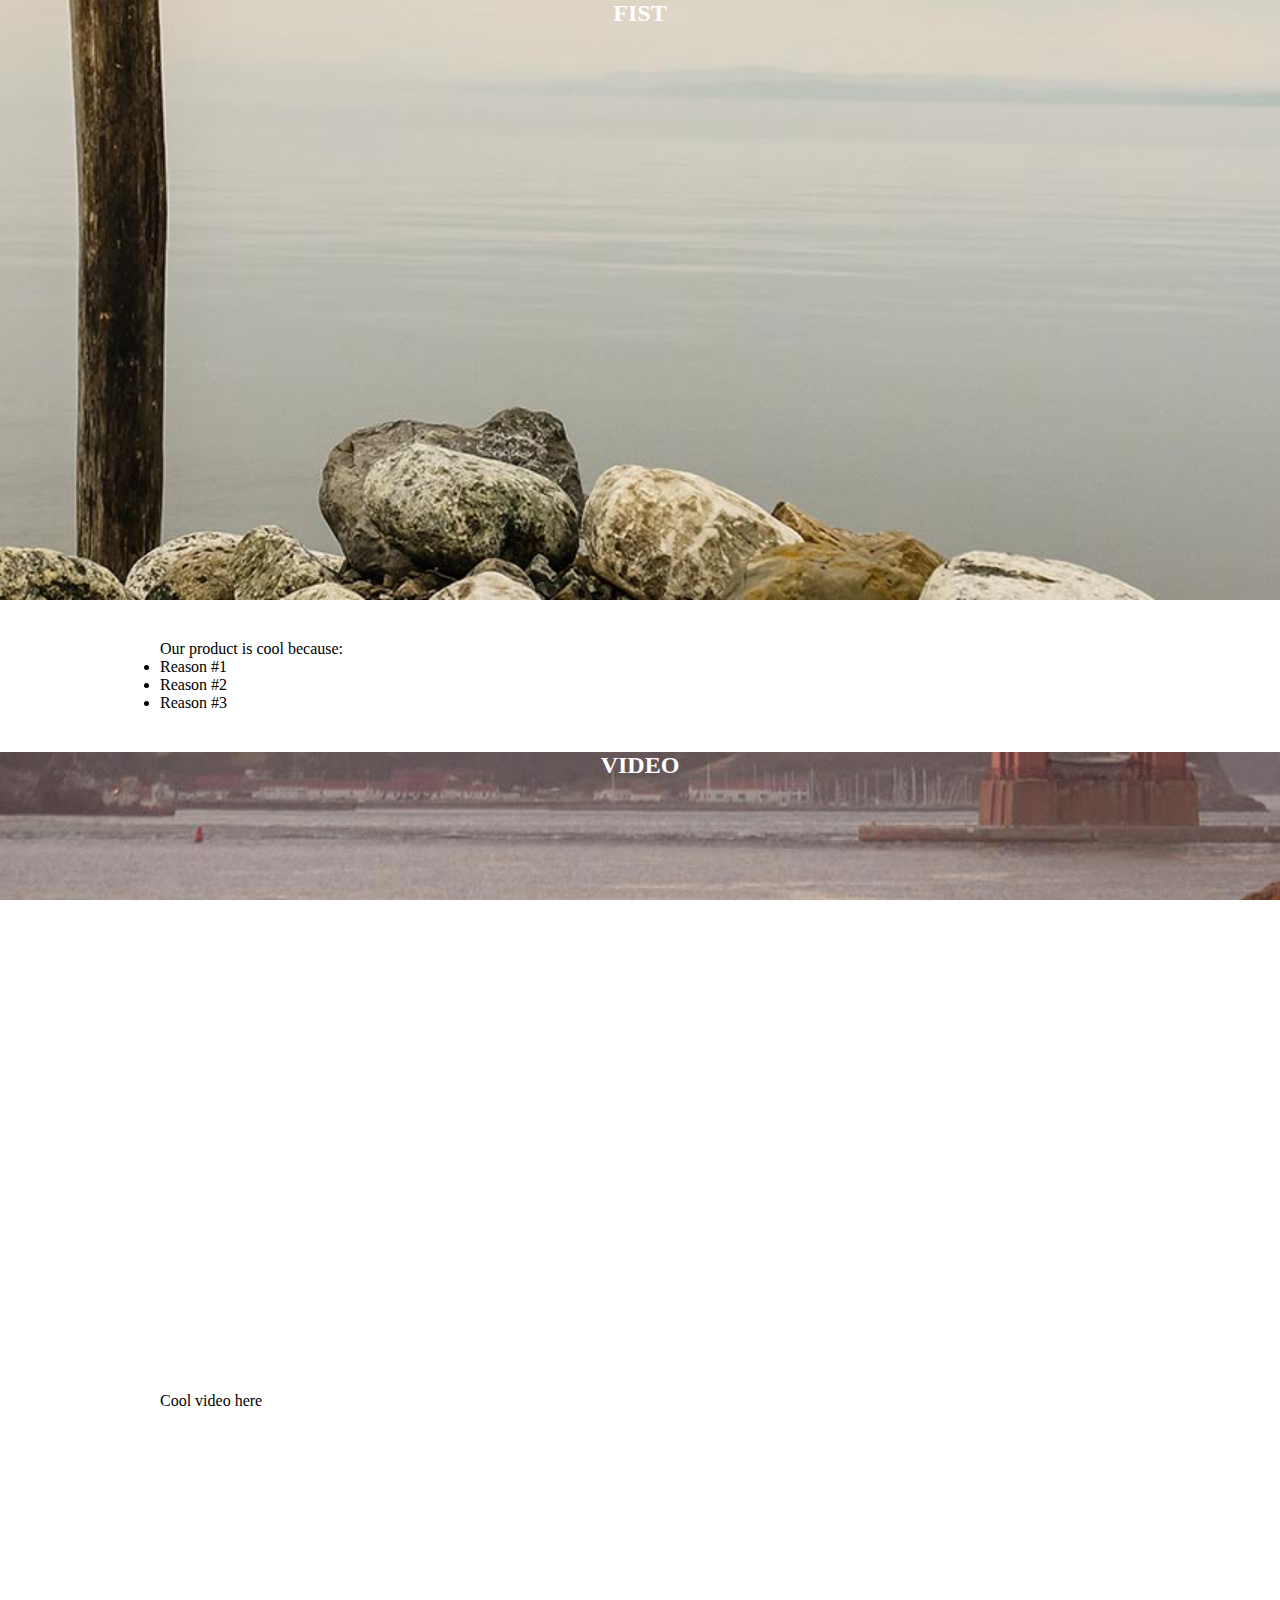
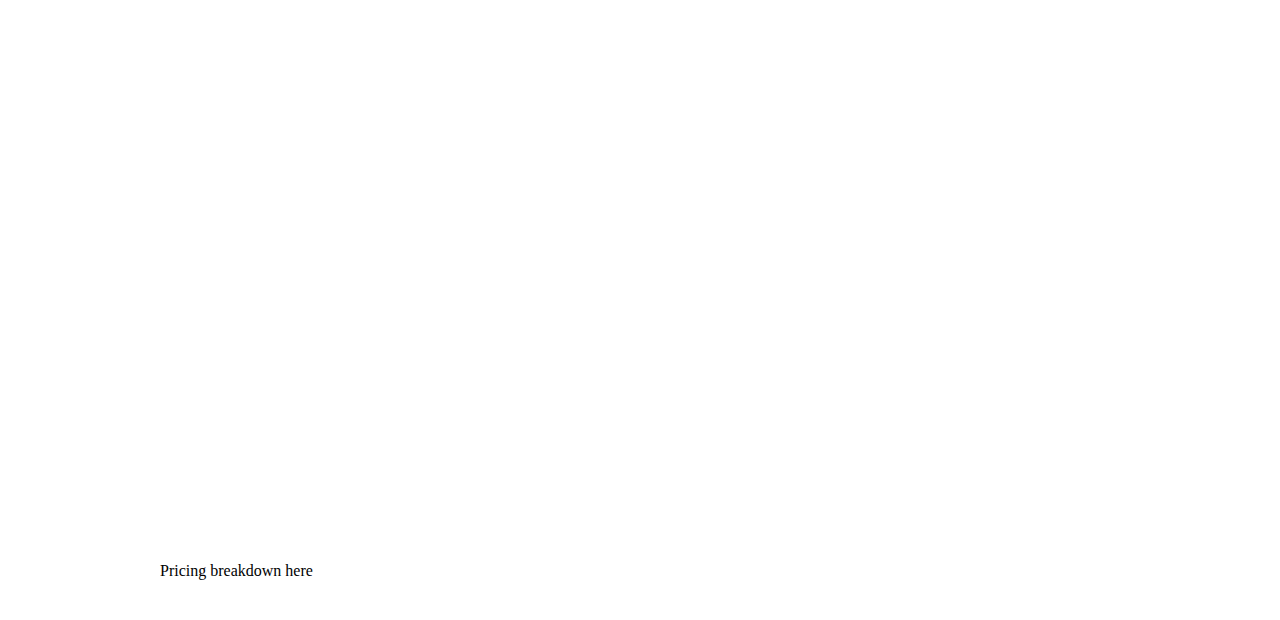
==== index.html @ 12c503b7 "Initial Commit" ====
<!DOCTYPE html>
<html>
<head>
	<title>A Cool Site</title>
	<link rel="stylesheet" href="parallax.css" type="text/css" />
</head>
<body>
	<div class="wrapper">
		<div class="module parallax top">
			<div class="container">
				<h1>Fist</h1>
			</div>
		</div>
		
		<div class="module content">
			<div class="container">
				<h1>Our product is cool because:</h1>
				<ul>
					<li>Reason #1</li>
					<li>Reason #2</li>
					<li>Reason #3</li>
				<ul>
			</div>
		</div>
		
		<div class="module parallax middle">
			<div class="container">
				<h1>Video</h1>
			</div>
		</div>
		
		<div class="module content">
			<div class="container">
				<h1>Cool video here</h1>
				<br /><br /><br /><br />
			</div>
		</div>
		
		<div class="module parallax bottom">
			<div class="container">
				<h1>Pricing</h1>
			</div>
		</div>
		
		<div class="module content">
			<div class="container">
				<h1>Pricing breakdown here</h1>
			</div>
		</div>
	</div>
</body>
</html>
---- parallax.css ----
/* ============================================================
  RESET - http://meyerweb.com/eric/tools/css/reset/
============================================================ */
html, body, div, span, applet, object, iframe,
h1, h2, h3, h4, h5, h6, p, blockquote, pre,
a, abbr, acronym, address, big, cite, code,
del, dfn, em, img, ins, kbd, q, s, samp,
small, strike, strong, sub, sup, tt, var,
b, u, i, center,
dl, dt, dd, ol, ul, li,
fieldset, form, label, legend,
table, caption, tbody, tfoot, thead, tr, th, td,
article, aside, canvas, details, embed,
figure, figcaption, footer, header, hgroup,
menu, nav, output, ruby, section, summary,
time, mark, audio, video {
  margin: 0;
  padding: 0;
  border: 0;
  font-size: 100%;
  font: inherit;
  vertical-align: baseline;
}

/* ============================================================
  MAIN
============================================================ */

.wrapper {
  width: 100%;
  margin: 0 auto;
}

main {
  display: block;
  background-color: #fff;
}

.container {
  width: 100%;
  max-width: 960px;
  margin: 0 auto;
  padding: 0 20px;
}

/* ============================================================
  SECTIONS
============================================================ */
div.module:last-child {
  margin-bottom: 0;
}

div.module h2 {
  margin-bottom: 40px;
  font-family: "Roboto Slab", serif;
  font-size: 30px;
}

div.module p {
  margin-bottom: 40px;
  font-size: 16px;
  font-weight: 300;
}

div.module p:last-child {
  margin-bottom: 0;
}

div.module.content {
  padding: 40px 0;
}

div.module.parallax {
  height: 600px;
  background-position: 50% 50%;
  background-repeat: no-repeat;
  background-attachment: fixed;
  -webkit-background-size: cover;
  -moz-background-size: cover;
  -o-background-size: cover;
  background-size: cover;
}

div.module.parallax h1 {
  color: rgba(255, 255, 255, 1);
  font-size: 24px;
  text-align: center;
  font-weight: bold;
  text-transform: uppercase;
}
div.module.top {
  background-image: url("1.jpg");
}
div.module.middle {
  background-image: url("2.jpg");
}
div.module.bottom {
  background-image: url("3.jpg");
}
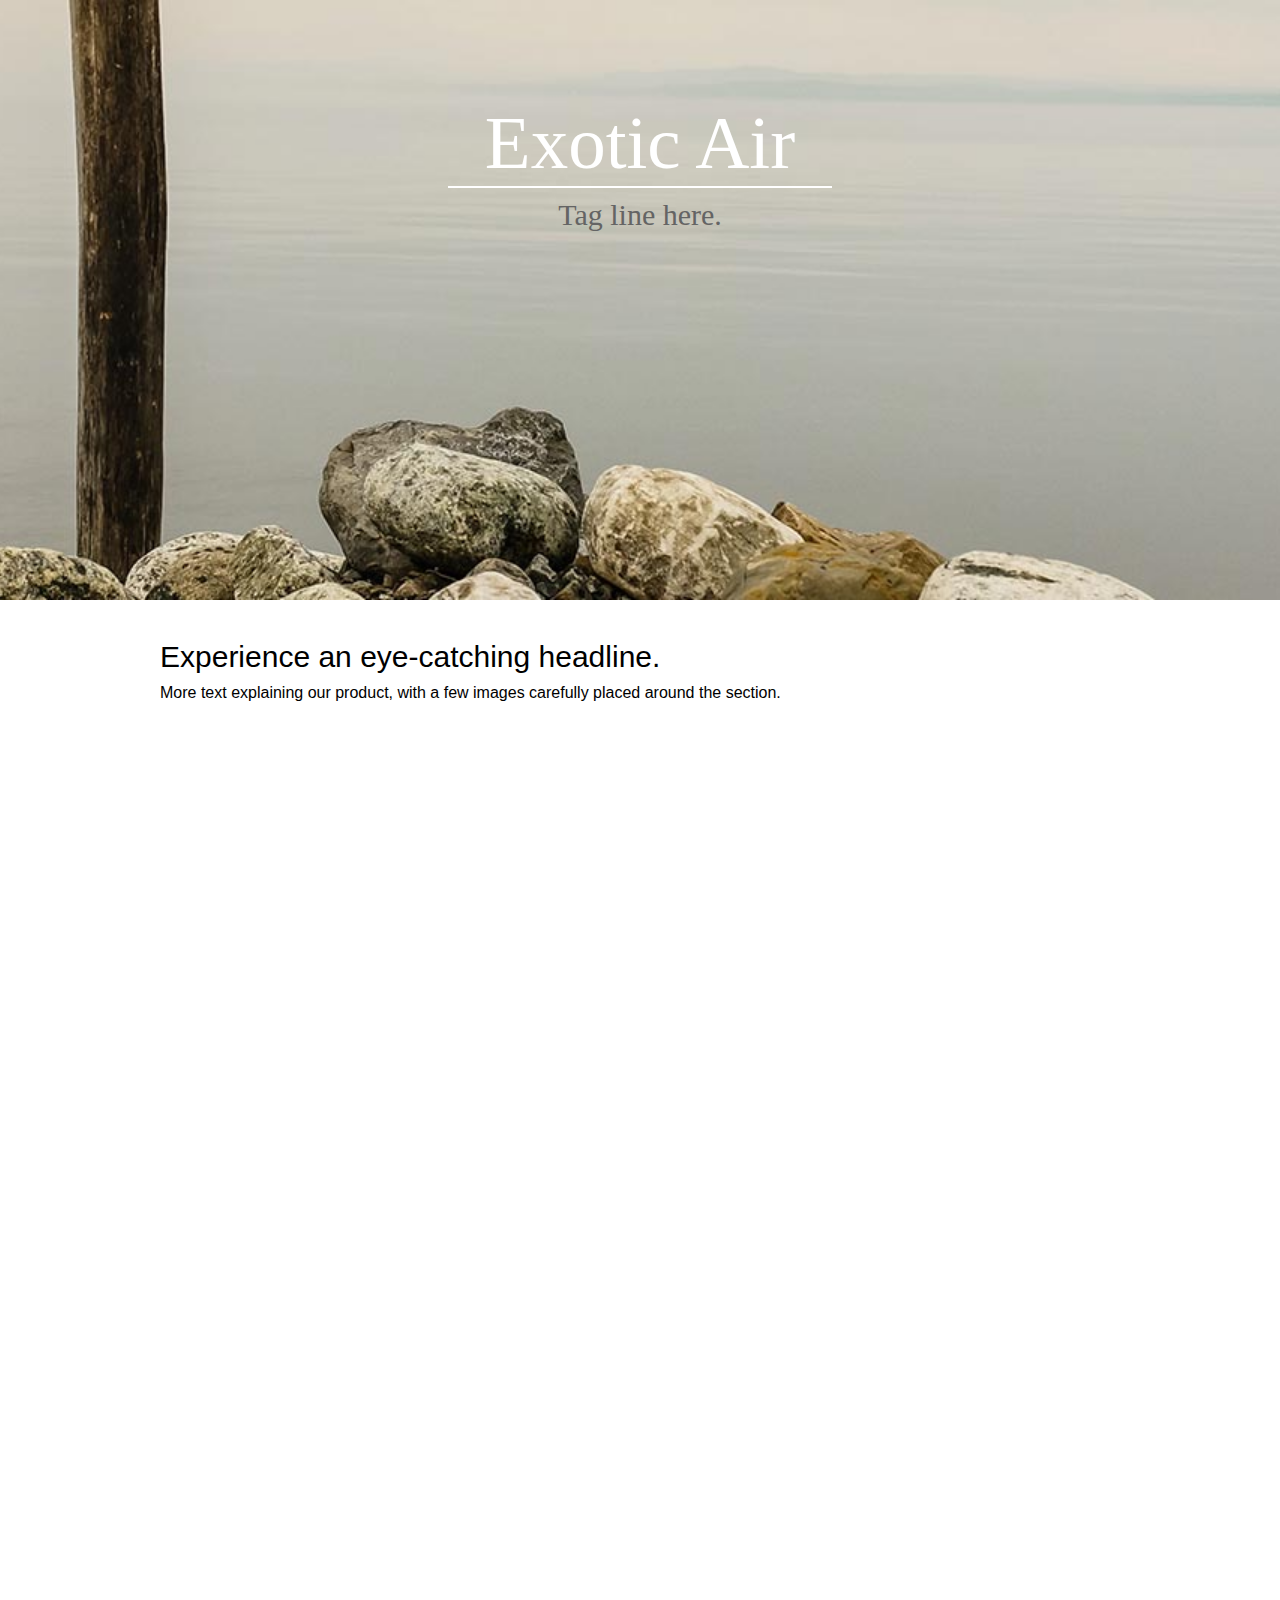
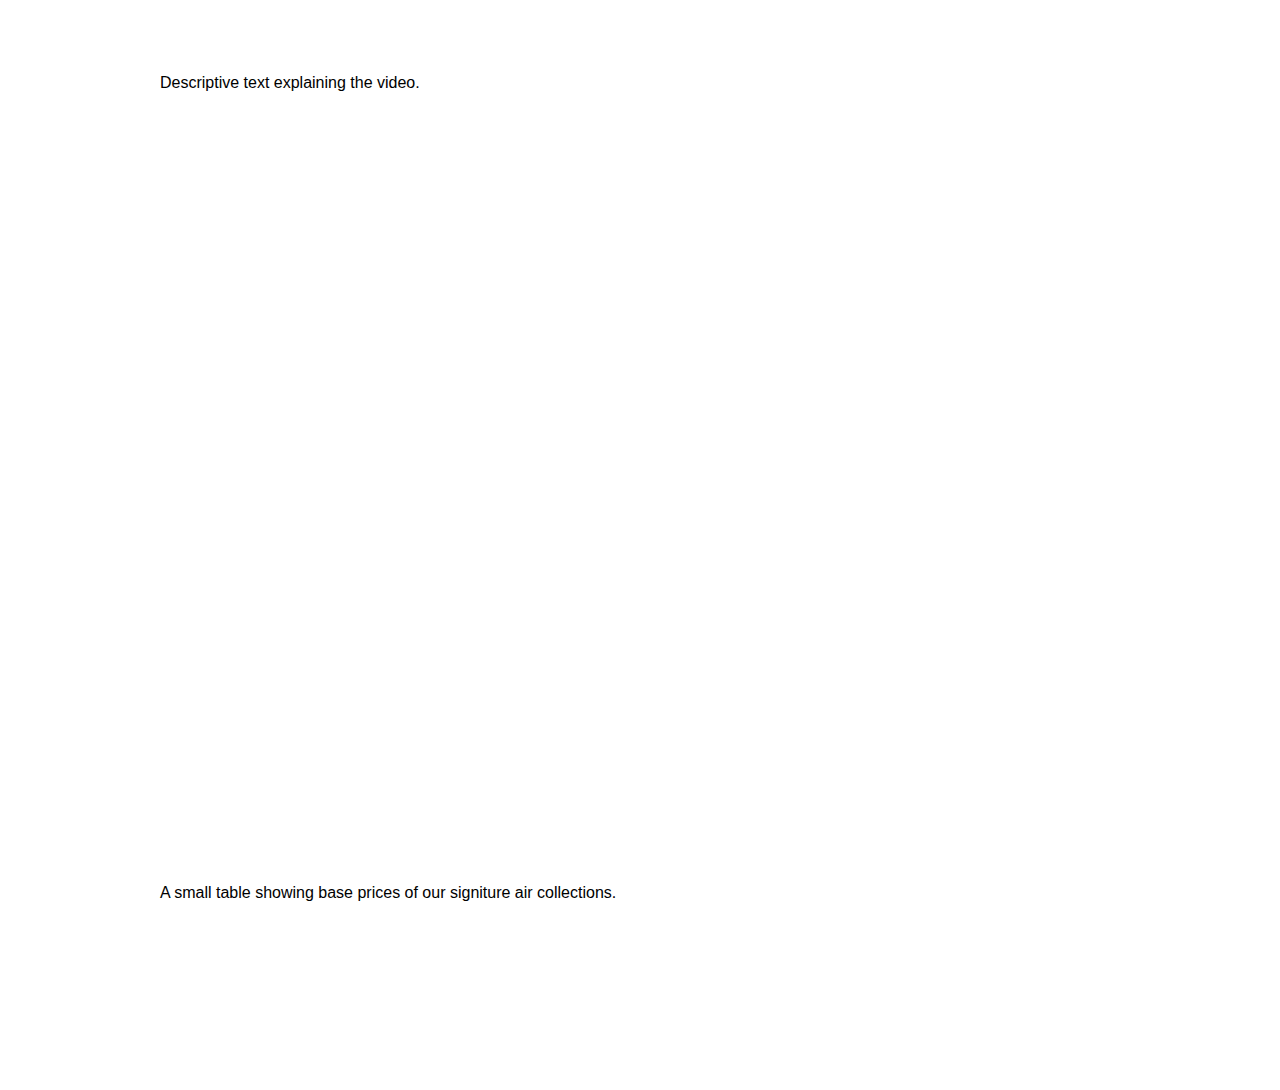
==== commit 45d17691: "Add company name and styling to homepage" ====
--- a/index.html
+++ b/index.html
@@ -1,25 +1,25 @@
 <!DOCTYPE html>
 <html>
 <head>
-	<title>A Cool Site</title>
+	<title>Exotic Air</title>
 	<link rel="stylesheet" href="parallax.css" type="text/css" />
 </head>
 <body>
 	<div class="wrapper">
 		<div class="module parallax top">
 			<div class="container">
-				<h1>Fist</h1>
+				<h1>Exotic Air</h1>
+				<div class="lineseperator"></div>
+				<h2>Tag line here.</h2>
 			</div>
 		</div>
 		
 		<div class="module content">
 			<div class="container">
-				<h1>Our product is cool because:</h1>
-				<ul>
-					<li>Reason #1</li>
-					<li>Reason #2</li>
-					<li>Reason #3</li>
-				<ul>
+				<h1>Experience an eye-catching headline.</h1>
+				<p>More text explaining our product, with a few images carefully placed around the section.</p>
+				
+				<br /><br /><br /><br /><br /><br /><br /><br /><br /><br /><br /><br /><br /><br />
 			</div>
 		</div>
 		
@@ -31,7 +31,7 @@
 		
 		<div class="module content">
 			<div class="container">
-				<h1>Cool video here</h1>
+				<p>Descriptive text explaining the video.</p>
 				<br /><br /><br /><br />
 			</div>
 		</div>
@@ -44,9 +44,11 @@
 		
 		<div class="module content">
 			<div class="container">
-				<h1>Pricing breakdown here</h1>
+				<p>A small table showing base prices of our signiture air collections.</p>
+				
+				<br /><br /><br /><br /><br /><br />
 			</div>
 		</div>
 	</div>
 </body>
-</html> +</html>--- a/parallax.css
+++ b/parallax.css
@@ -21,79 +21,93 @@
   font: inherit;
   vertical-align: baseline;
 }
-
-/* ============================================================
-  MAIN
-============================================================ */
+/* ============================================================ */
 
 .wrapper {
-  width: 100%;
-  margin: 0 auto;
+	width: 100%;
+	margin: 0 auto;
 }
 
 main {
-  display: block;
-  background-color: #fff;
+	display: block;
+	background-color: #fff;
 }
 
 .container {
-  width: 100%;
-  max-width: 960px;
-  margin: 0 auto;
-  padding: 0 20px;
+	width: 100%;
+	max-width: 960px;
+	margin: 0 auto;
+	padding: 0 20px;
 }
 
-/* ============================================================
-  SECTIONS
-============================================================ */
-div.module:last-child {
-  margin-bottom: 0;
+.lineseperator {
+	border-bottom: 2px solid rgba(255, 255, 255, 1);
+	margin: 0 auto;
+	margin-bottom: 10px;
+	width: 40%;
+}
+
+/* ============================================================ */
+
+div.module.parallax h1 {
+	color: rgba(255, 255, 255, 1);
+	font-size: 75px;
+	padding-top: 100px;
+	text-align: center;
 }
 
 div.module h2 {
-  margin-bottom: 40px;
-  font-family: "Roboto Slab", serif;
-  font-size: 30px;
+	margin-bottom: 40px;
+	color: rgb(100, 100, 100);
+	text-align: center;
+	font-family: serif;
+	font-size: 30px;
+}
+
+div.module.content h1 {
+	font-size: 30px;
+	font-family: sans-serif;
+	margin-bottom: 10px;
 }
 
 div.module p {
-  margin-bottom: 40px;
-  font-size: 16px;
-  font-weight: 300;
+	margin-bottom: 40px;
+	font-size: 16px;
+	font-weight: 300;
+	font-family: sans-serif;
+}
+
+/* ============================================================ */
+
+div.module:last-child {
+	margin-bottom: 0;
 }
 
 div.module p:last-child {
-  margin-bottom: 0;
+	margin-bottom: 0;
 }
 
 div.module.content {
-  padding: 40px 0;
+	padding: 40px 0;
 }
 
 div.module.parallax {
-  height: 600px;
-  background-position: 50% 50%;
-  background-repeat: no-repeat;
-  background-attachment: fixed;
-  -webkit-background-size: cover;
-  -moz-background-size: cover;
-  -o-background-size: cover;
-  background-size: cover;
+	height: 600px;
+	background-position: 50% 50%;
+	background-repeat: no-repeat;
+	background-attachment: fixed;
+	-webkit-background-size: cover;
+	-moz-background-size: cover;
+	-o-background-size: cover;
+	background-size: cover;
 }
 
-div.module.parallax h1 {
-  color: rgba(255, 255, 255, 1);
-  font-size: 24px;
-  text-align: center;
-  font-weight: bold;
-  text-transform: uppercase;
-}
 div.module.top {
-  background-image: url("1.jpg");
+	background-image: url("1.jpg");
 }
 div.module.middle {
-  background-image: url("2.jpg");
+	background-image: url("2.jpg");
 }
 div.module.bottom {
-  background-image: url("3.jpg");
+	background-image: url("3.jpg");
 }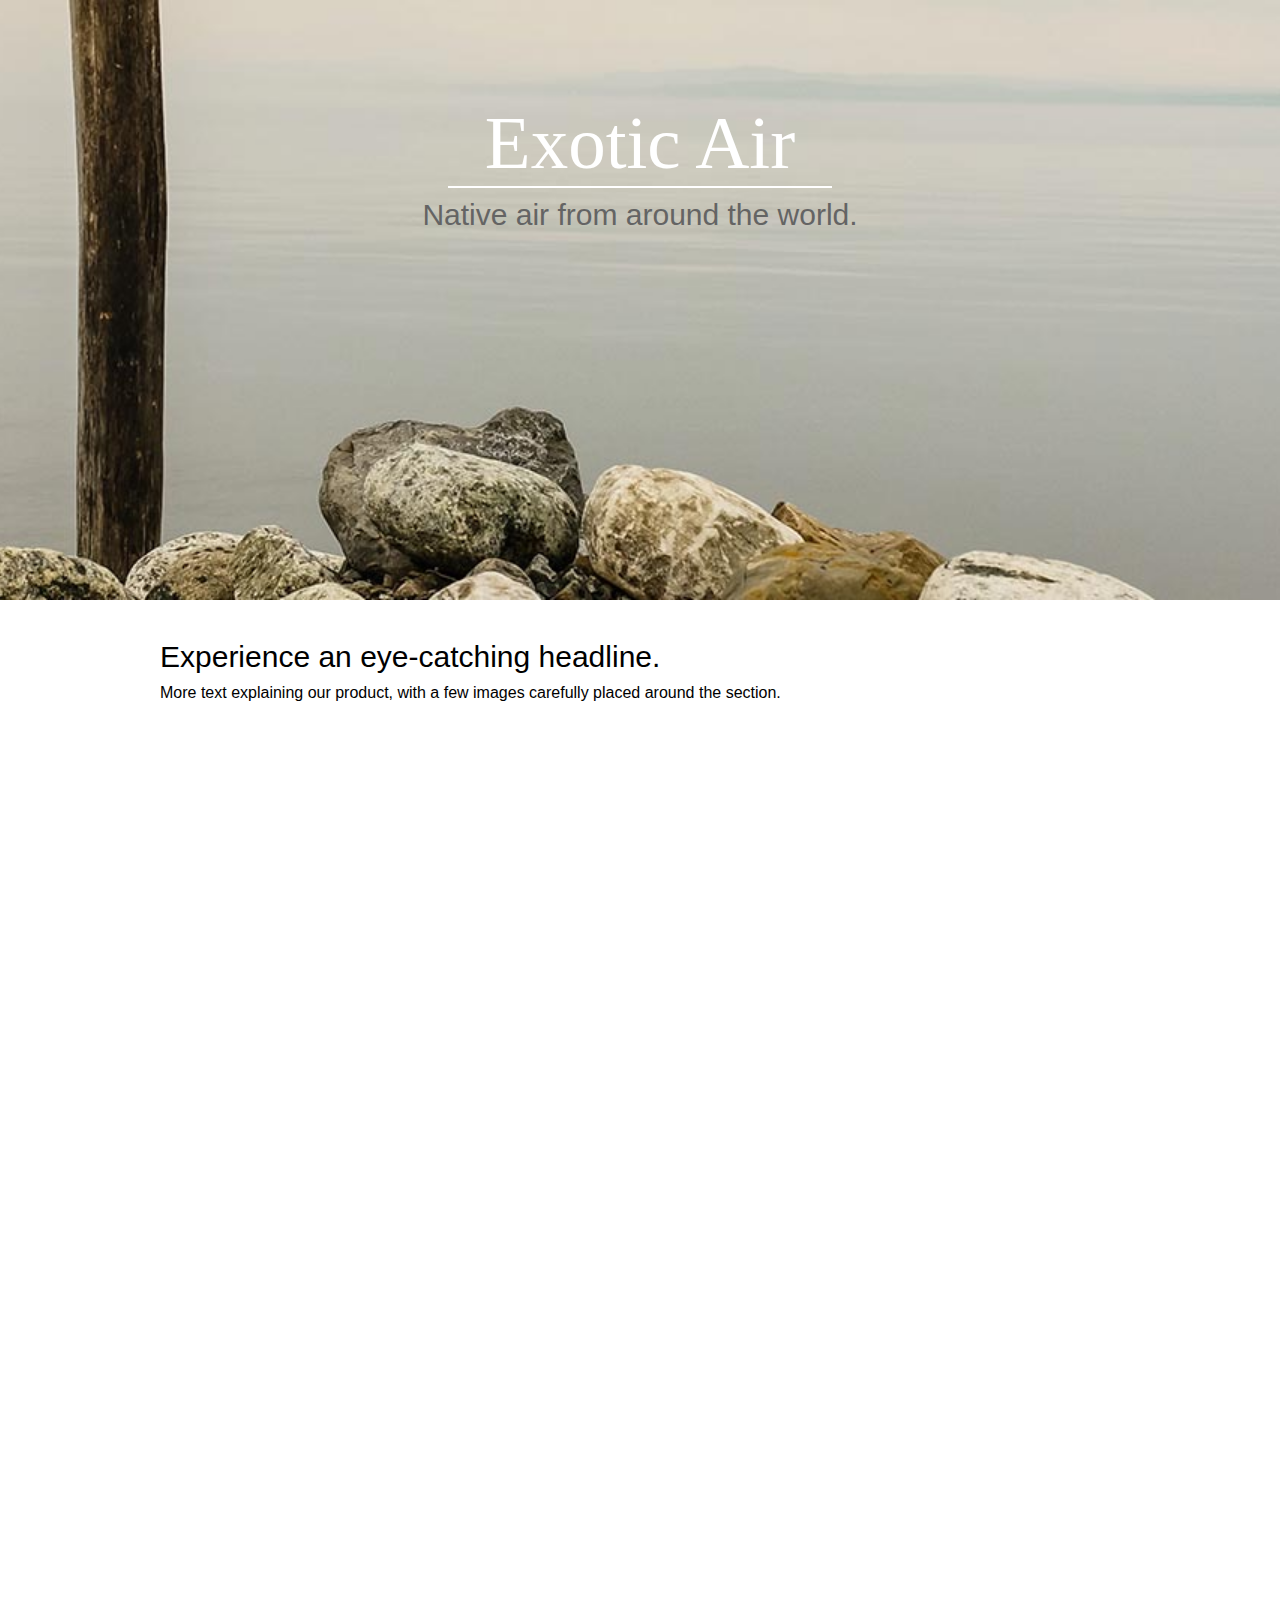
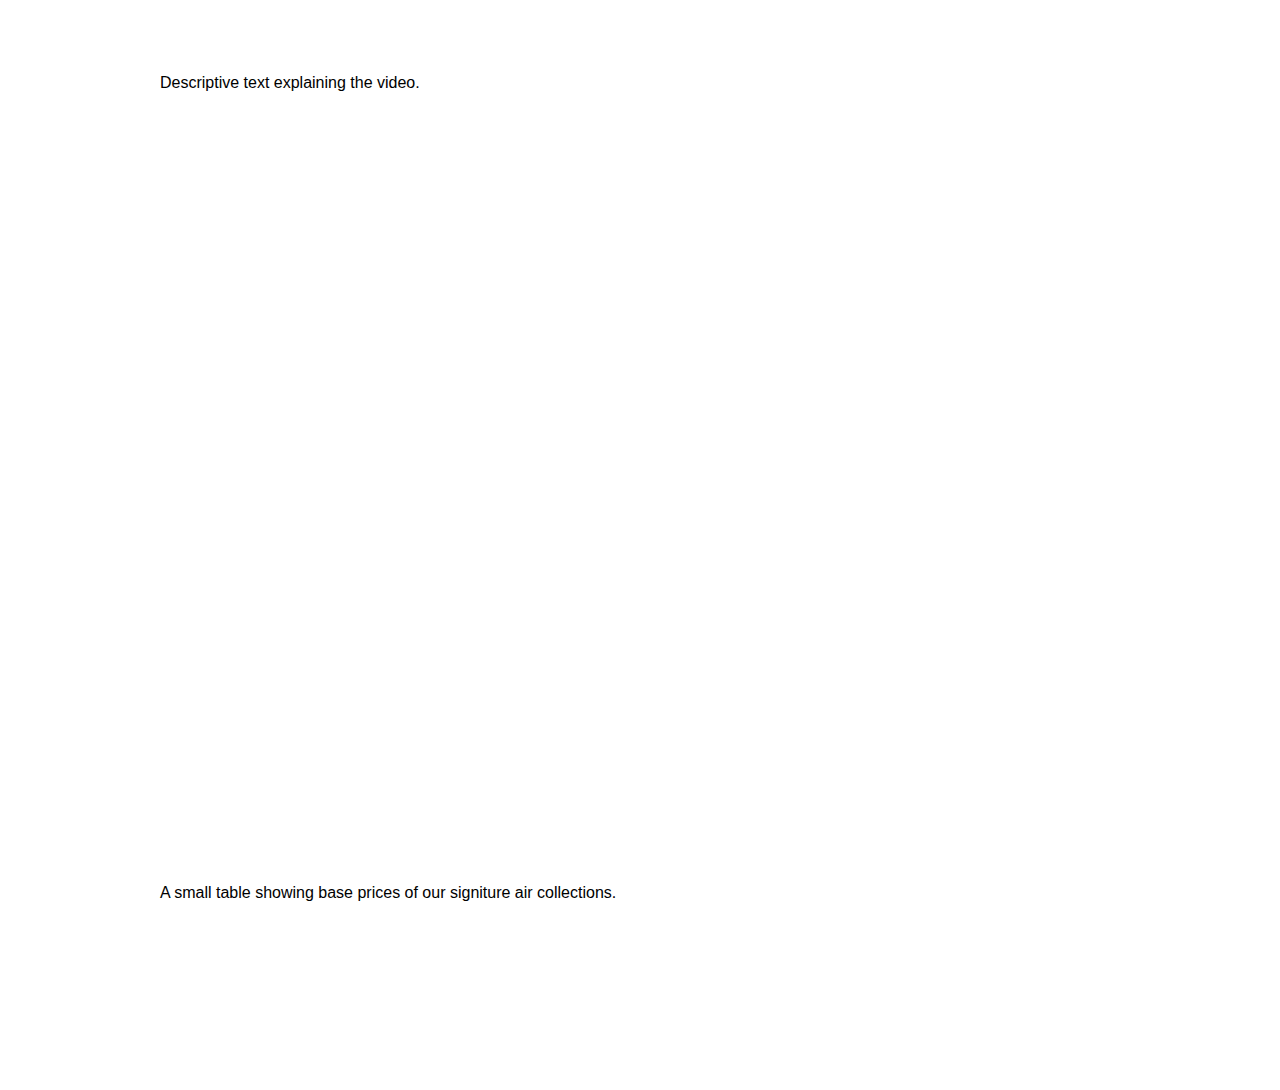
==== commit a6003af7: "lots" ====
--- a/index.html
+++ b/index.html
@@ -10,7 +10,7 @@
 			<div class="container">
 				<h1>Exotic Air</h1>
 				<div class="lineseperator"></div>
-				<h2>Tag line here.</h2>
+				<h2>Native air from around the world.</h2>
 			</div>
 		</div>
 		
--- a/parallax.css
+++ b/parallax.css
@@ -60,7 +60,7 @@
 	margin-bottom: 40px;
 	color: rgb(100, 100, 100);
 	text-align: center;
-	font-family: serif;
+	font-family: sans-serif;
 	font-size: 30px;
 }
 
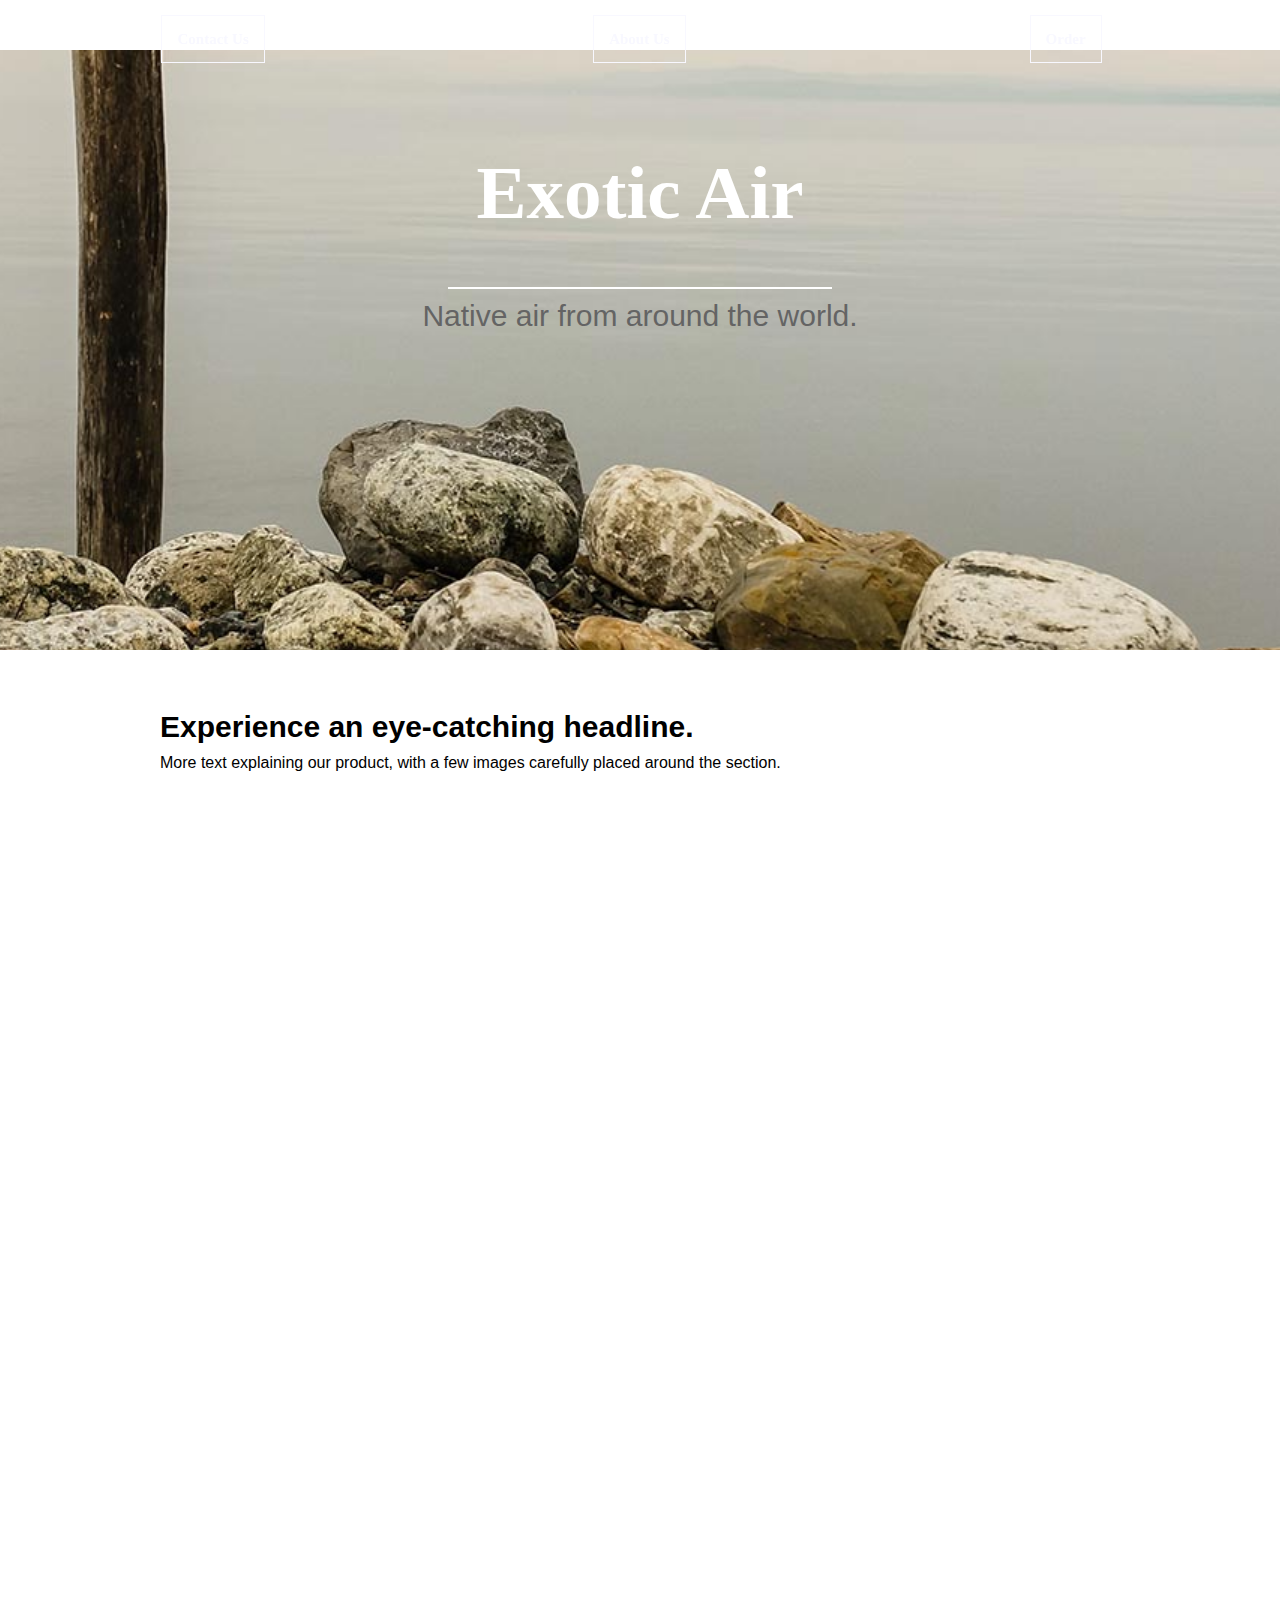
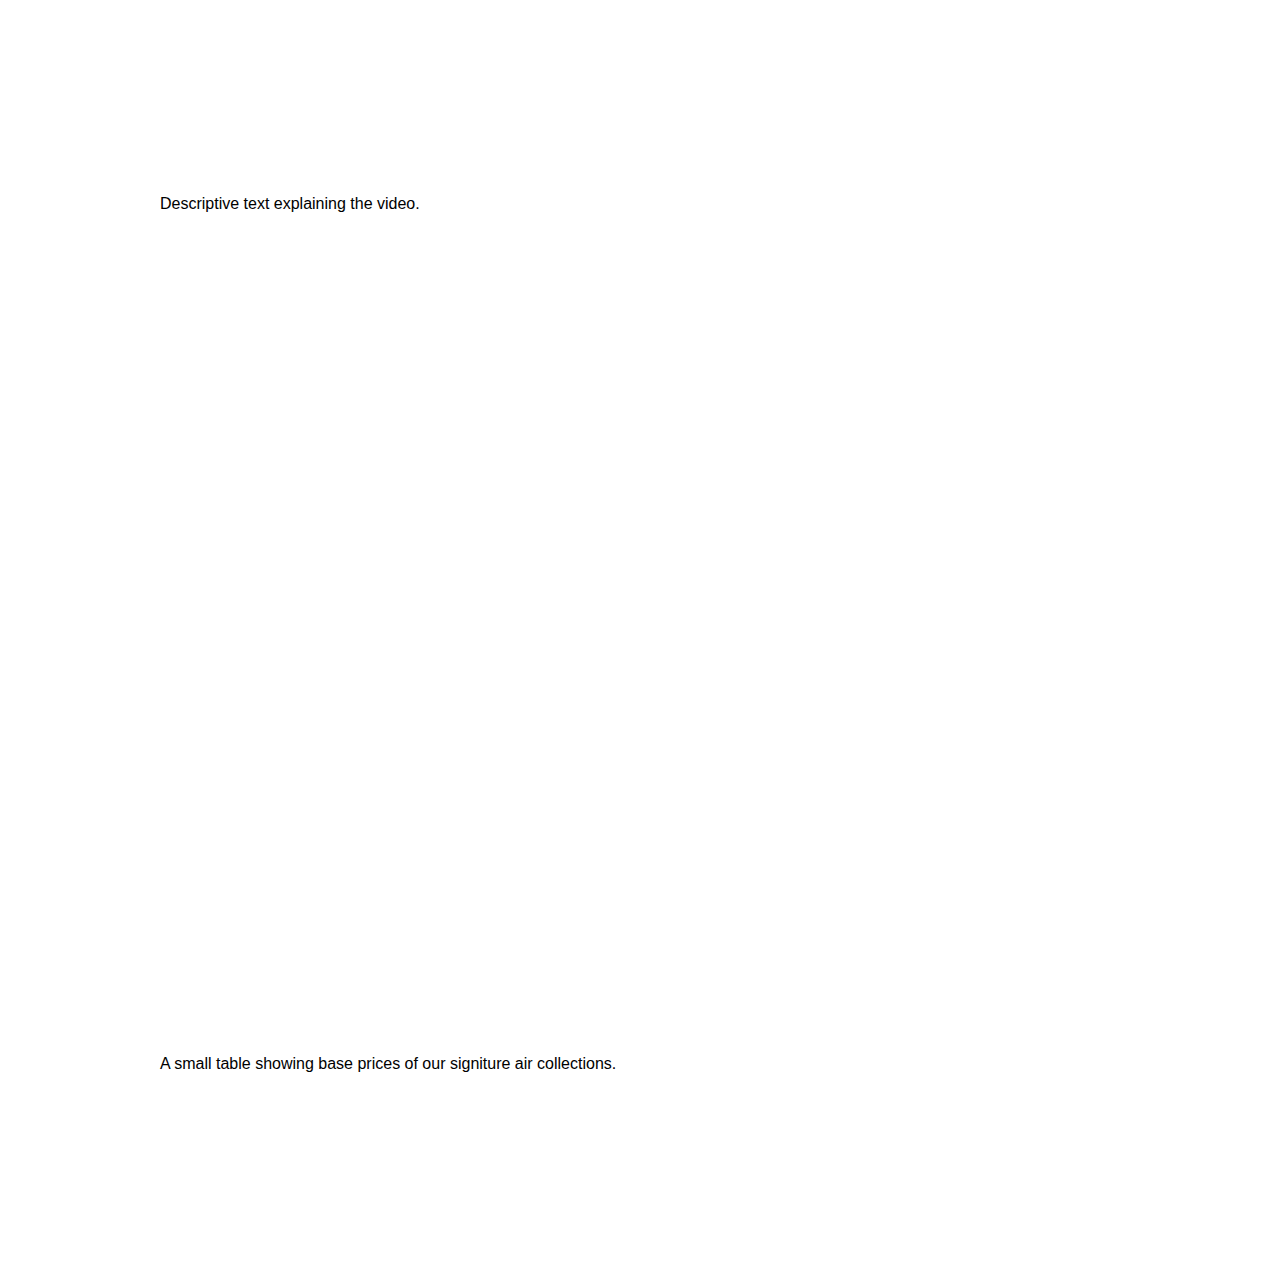
==== commit 04d0b136: "nav" ====
--- a/index.html
+++ b/index.html
@@ -6,6 +6,11 @@
 </head>
 <body>
 	<div class="wrapper">
+	<div id="fixed">
+	<div class="navDivider"><a href="contact.aspx">Contact us</a></div>
+	<div class="navDivider"><a href="aboutUs.html">About us</a></div>
+	<div class="navDivider"><a >Order</a></div>
+	</div>
 		<div class="module parallax top">
 			<div class="container">
 				<h1>Exotic Air</h1>
--- a/parallax.css
+++ b/parallax.css
@@ -1,9 +1,8 @@
 /* ============================================================
   RESET - http://meyerweb.com/eric/tools/css/reset/
 ============================================================ */
-html, body, div, span, applet, object, iframe,
-h1, h2, h3, h4, h5, h6, p, blockquote, pre,
-a, abbr, acronym, address, big, cite, code,
+html, body, div, span, applet, object, iframe, h2, h3, h4, h5, h6, p, blockquote, pre,
+ abbr, acronym, address, big, cite, code,
 del, dfn, em, img, ins, kbd, q, s, samp,
 small, strike, strong, sub, sup, tt, var,
 b, u, i, center,
@@ -110,4 +109,42 @@
 }
 div.module.bottom {
 	background-image: url("3.jpg");
+}
+
+#fixed
+{
+    width:100%;
+    position:fixed;
+    top:15px;
+    height:50px;
+    background-color:transparent;
+    z-index:9999;
+}
+.navDivider
+{
+float:left;
+width:33.3%;
+height:50px;
+padding:0px;
+margin:0px;
+background-color:transparent;
+z-index:99999;
+text-align:center;
+   
+}
+a{
+   font-size:15px;
+   color:ghostwhite;
+   border:solid thin ghostwhite;
+   margin:0 auto;
+   padding:15px;
+   z-index:999999;
+   height:auto;
+   width:auto; 
+   position:relative;
+   top:15px;
+   text-decoration:none;
+   font-weight:bold;
+   text-transform:capitalize;
+   
 }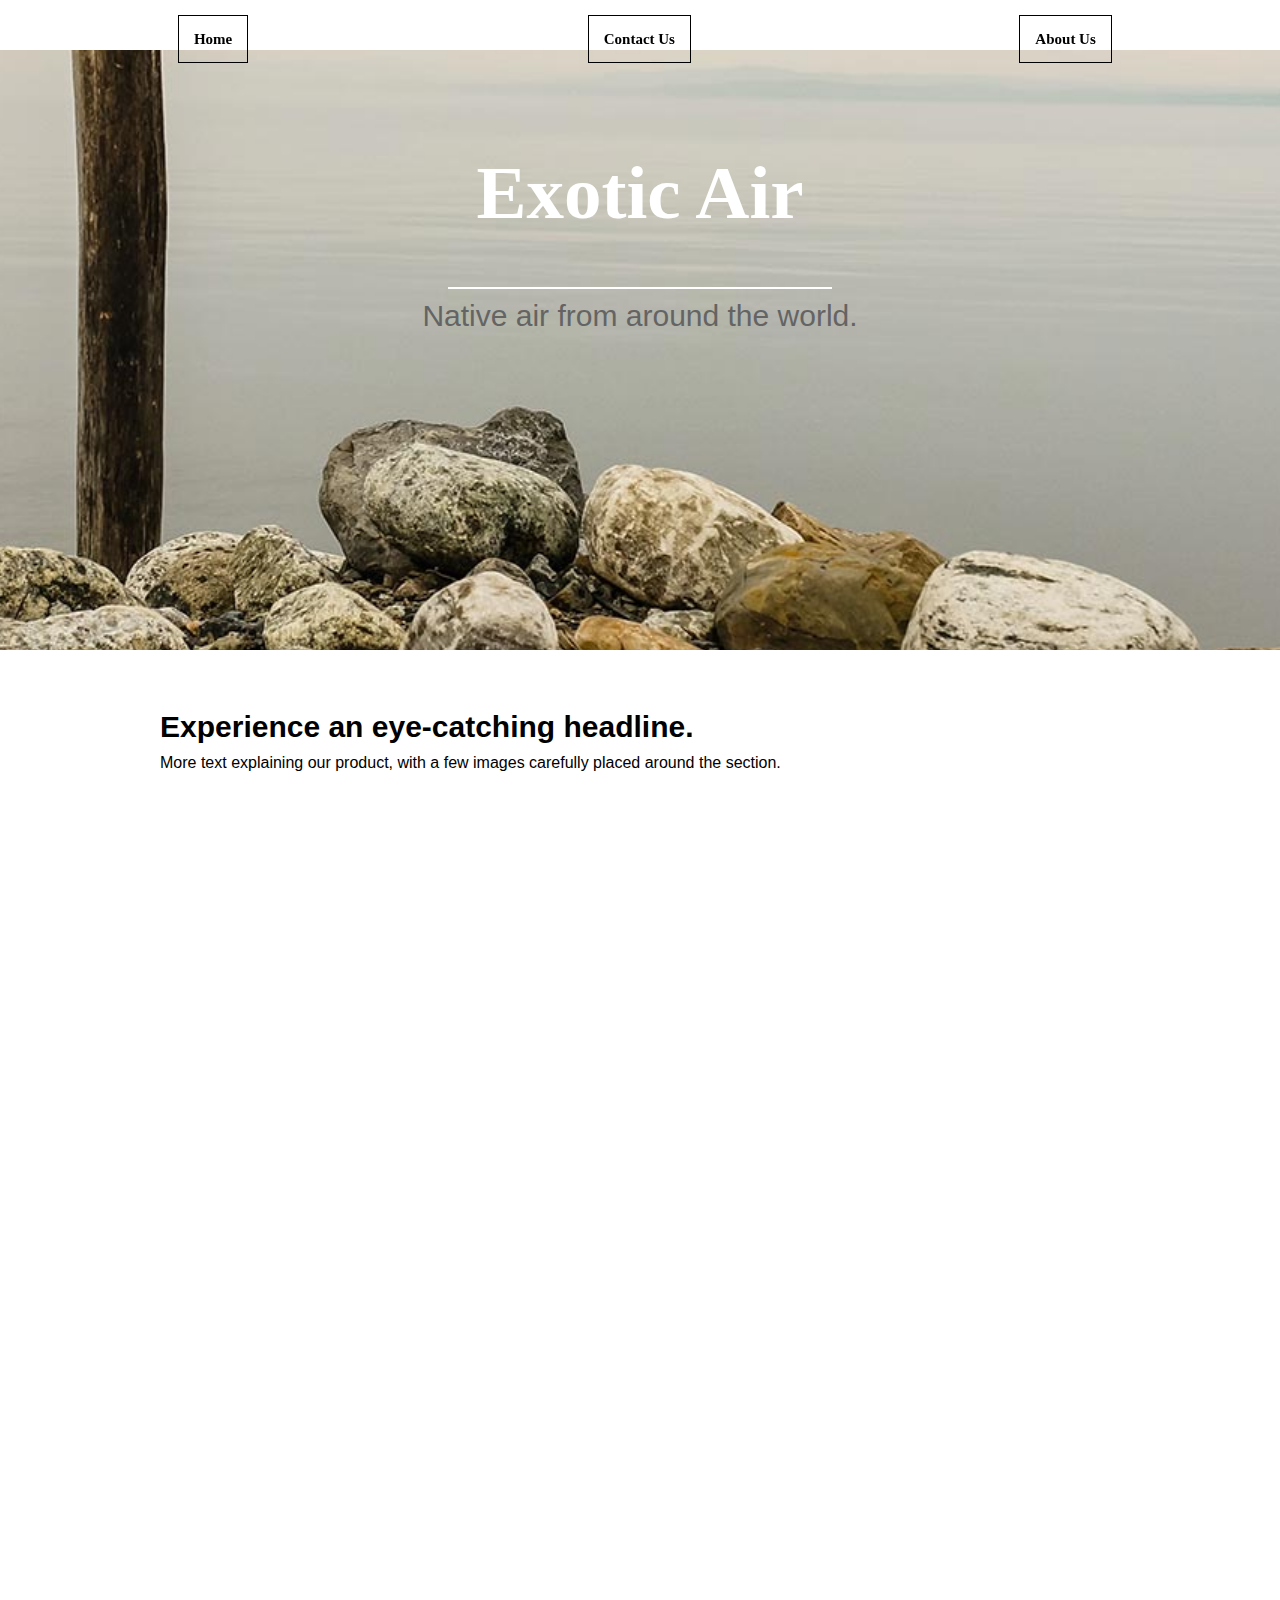
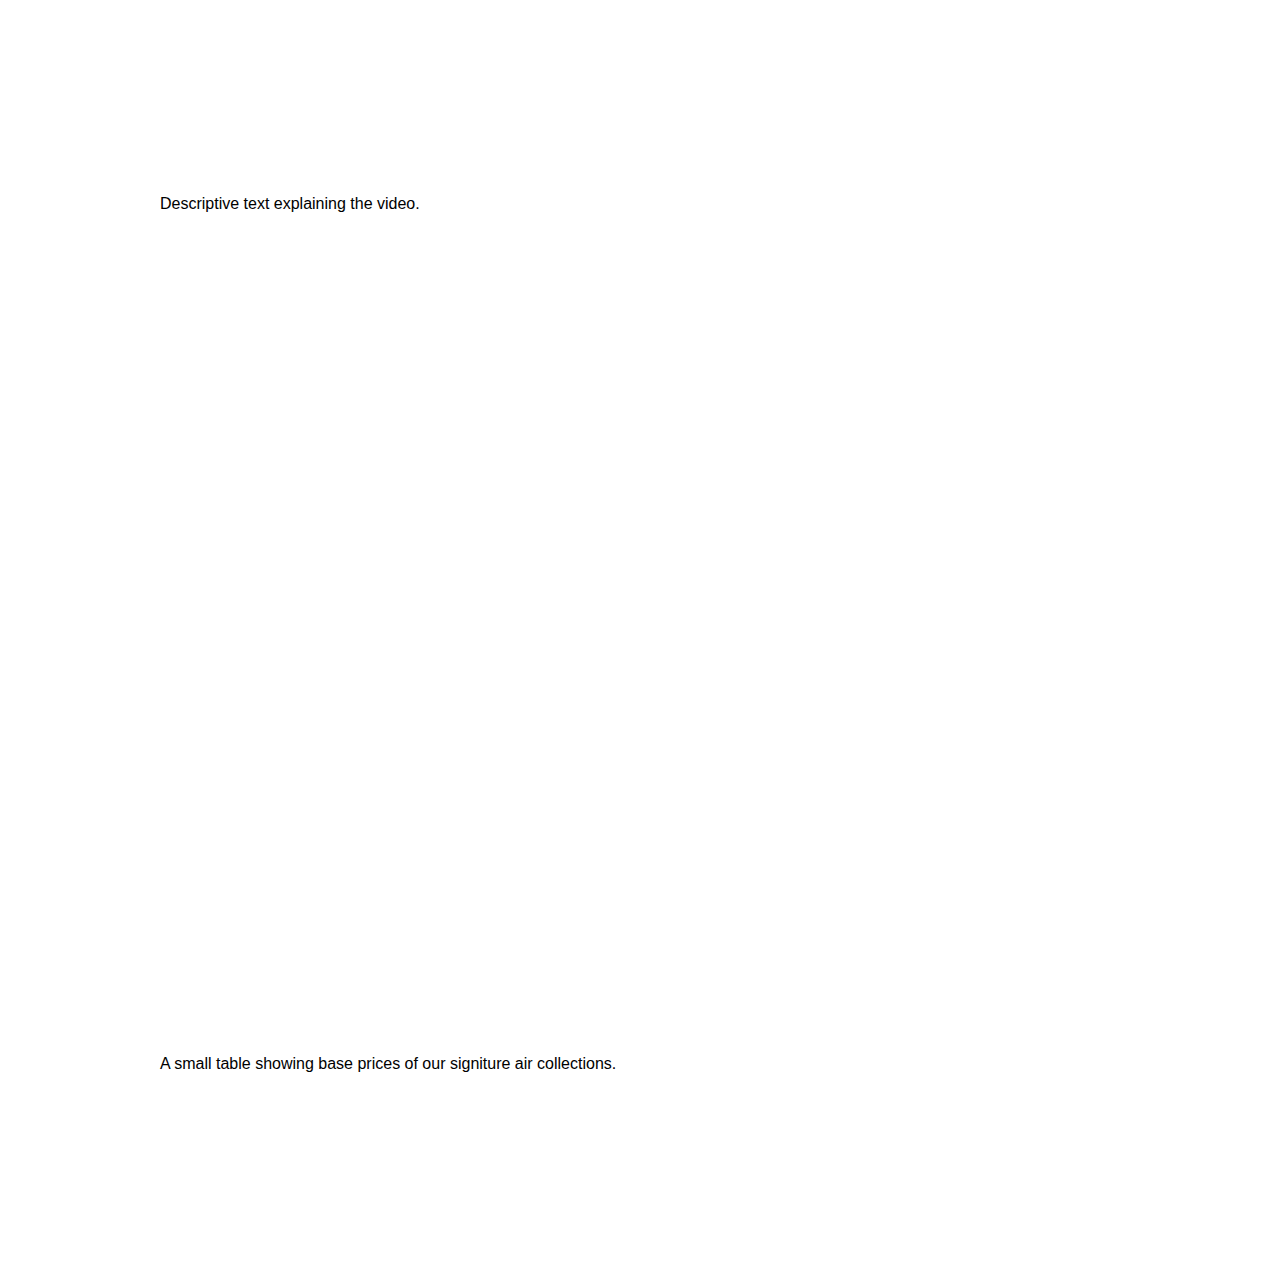
==== commit 8c163355: "Merge remote-tracking branch 'origin/master'" ====
--- a/index.html
+++ b/index.html
@@ -7,10 +7,10 @@
 <body>
 	<div class="wrapper">
 	<div id="fixed">
-	<div class="navDivider"><a href="contact.aspx">Contact us</a></div>
-	<div class="navDivider"><a href="aboutUs.html">About us</a></div>
-	<div class="navDivider"><a >Order</a></div>
-	</div>
+			<div class="navDivider"><a href="index.html">Home</a></div>
+			<div class="navDivider"><a href="contact.aspx">Contact us</a></div>
+			<div class="navDivider"><a href="aboutUs.html">About us</a></div>	
+		</div>
 		<div class="module parallax top">
 			<div class="container">
 				<h1>Exotic Air</h1>
--- a/parallax.css
+++ b/parallax.css
@@ -134,8 +134,8 @@
 }
 a{
    font-size:15px;
-   color:ghostwhite;
-   border:solid thin ghostwhite;
+   color:black;
+   border:solid thin black;
    margin:0 auto;
    padding:15px;
    z-index:999999;
